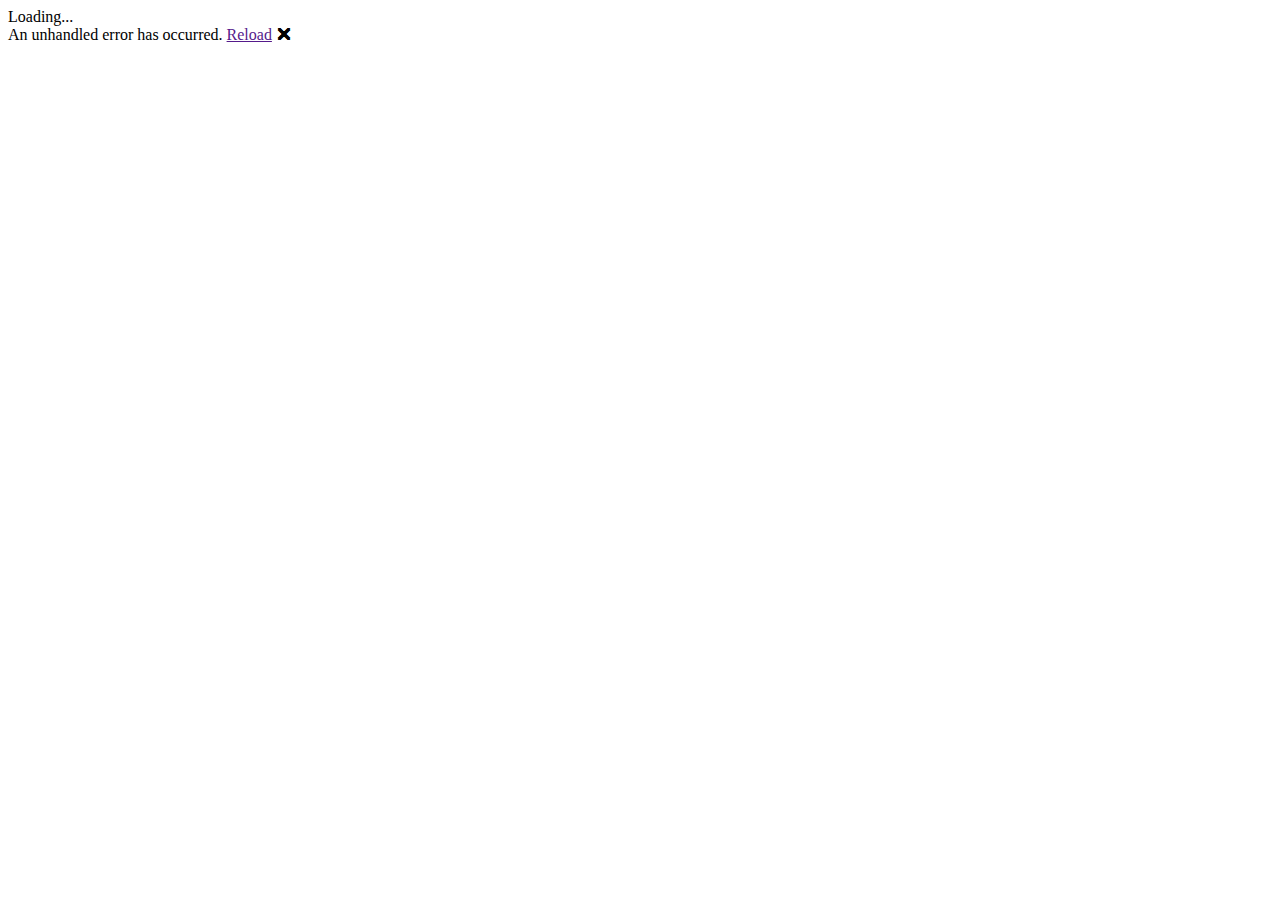
==== src/Juntos_A_Suerte_Wasm/wwwroot/index.html @ 53113e07 "Carga Inicial del proyecto" ====
<!DOCTYPE html>
<html lang="en">

<head>
    <meta charset="utf-8" />
    <title>Juntos_A_Suerte_Wasm</title>
    <base href="/" />
    <link href="css/app.css" rel="stylesheet" />
    <link href="manifest.json" rel="manifest" />
    
    <!-- If you add any scoped CSS files, uncomment the following to load them
    <link href="Juntos_A_Suerte_Wasm.styles.css" rel="stylesheet" /> -->
</head>

<body>
    <div id="app">Loading...</div>

    <div id="blazor-error-ui">
        An unhandled error has occurred.
        <a href="" class="reload">Reload</a>
        <a class="dismiss">🗙</a>
    </div>
    <script src="_framework/blazor.webassembly.js"></script>
    <script>navigator.serviceWorker.register('service-worker.js');</script>
</body>

</html>
---- src/Juntos_A_Suerte_Wasm/wwwroot/css/app.css ----
h1:focus {
    outline: none;
}

#blazor-error-ui {
    background: lightyellow;
    bottom: 0;
    box-shadow: 0 -1px 2px rgba(0, 0, 0, 0.2);
    display: none;
    left: 0;
    padding: 0.6rem 1.25rem 0.7rem 1.25rem;
    position: fixed;
    width: 100%;
    z-index: 1000;
}

    #blazor-error-ui .dismiss {
        cursor: pointer;
        position: absolute;
        right: 0.75rem;
        top: 0.5rem;
    }

.blazor-error-boundary {
    background: url([data-uri]) no-repeat 1rem/1.8rem, #b32121;
    padding: 1rem 1rem 1rem 3.7rem;
    color: white;
}

    .blazor-error-boundary::after {
        content: "An error has occurred."
    }
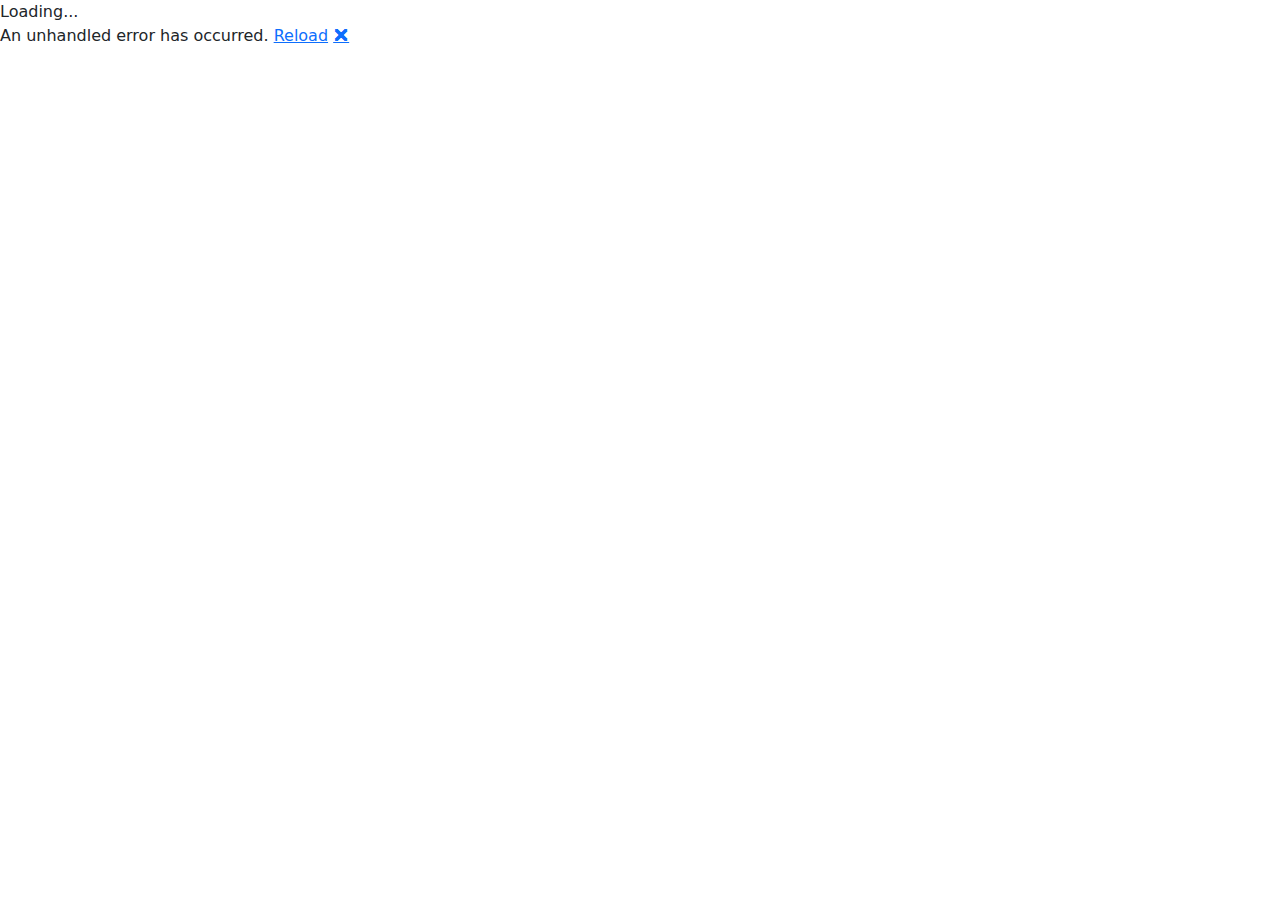
==== commit 0349fe2e: "Resolviendo Issue #1, Extensor de Notificaciones" ====
--- a/src/Juntos_A_Suerte_Wasm/wwwroot/index.html
+++ b/src/Juntos_A_Suerte_Wasm/wwwroot/index.html
@@ -7,7 +7,9 @@
     <base href="/" />
     <link href="css/app.css" rel="stylesheet" />
     <link href="manifest.json" rel="manifest" />
-    
+    <link href="css/bootstrap/bootstrap.min.css" rel="stylesheet" />
+    <link rel="stylesheet" href="_content/Radzen.Blazor/css/material-base.css">
+    <link href="https://cdn.jsdelivr.net/npm/bootstrap@5.3.0/dist/css/bootstrap.min.css" rel="stylesheet">
     <!-- If you add any scoped CSS files, uncomment the following to load them
     <link href="Juntos_A_Suerte_Wasm.styles.css" rel="stylesheet" /> -->
 </head>
@@ -21,7 +23,9 @@
         <a class="dismiss">🗙</a>
     </div>
     <script src="_framework/blazor.webassembly.js"></script>
+    <script src="https://cdn.jsdelivr.net/npm/bootstrap@5.3.0/dist/js/bootstrap.bundle.min.js"></script>
     <script>navigator.serviceWorker.register('service-worker.js');</script>
+    <script src="_content/Radzen.Blazor/Radzen.Blazor.js"></script>
 </body>
 
 </html>
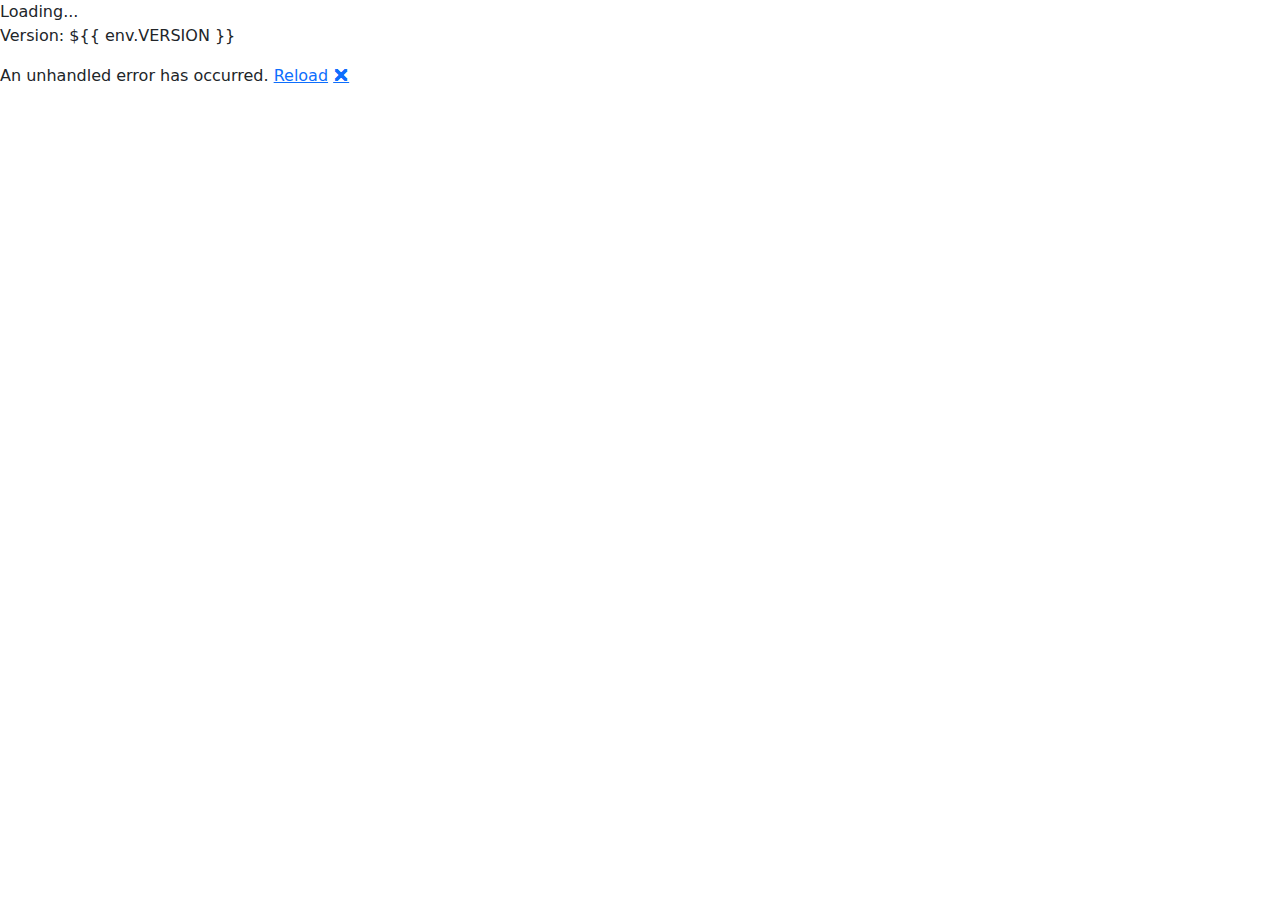
==== commit c0fc553e: "shoein version" ====
--- a/src/Juntos_A_Suerte_Wasm/wwwroot/index.html
+++ b/src/Juntos_A_Suerte_Wasm/wwwroot/index.html
@@ -10,12 +10,16 @@
     <link href="css/bootstrap/bootstrap.min.css" rel="stylesheet" />
     <link rel="stylesheet" href="_content/Radzen.Blazor/css/material-base.css">
     <link href="https://cdn.jsdelivr.net/npm/bootstrap@5.3.0/dist/css/bootstrap.min.css" rel="stylesheet">
-    <!-- If you add any scoped CSS files, uncomment the following to load them
-    <link href="Juntos_A_Suerte_Wasm.styles.css" rel="stylesheet" /> -->
 </head>
 
 <body>
     <div id="app">Loading...</div>
+
+     <p>Version: <span id="version"></span></p>
+
+    <script>
+            document.getElementById('version').innerText = '${{ env.VERSION }}';
+                </script>
 
     <div id="blazor-error-ui">
         An unhandled error has occurred.
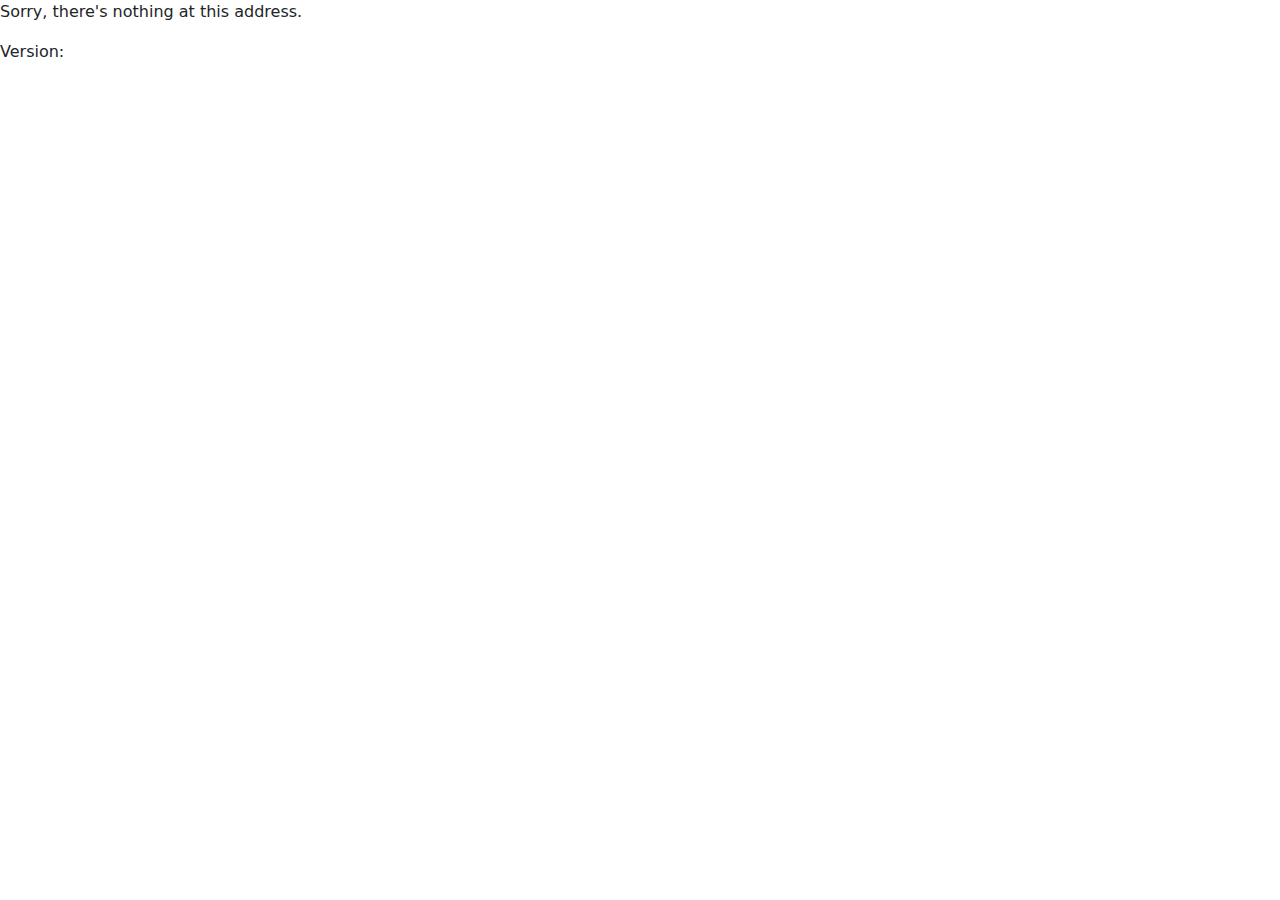
==== commit 4ba4d93b: "Update index.html" ====
--- a/src/Juntos_A_Suerte_Wasm/wwwroot/index.html
+++ b/src/Juntos_A_Suerte_Wasm/wwwroot/index.html
@@ -13,13 +13,9 @@
 </head>
 
 <body>
-    <div id="app">Loading...</div>
+    <div id="app">Loading... Cargando....</div>
 
      <p>Version: <span id="version"></span></p>
-
-    <script>
-            document.getElementById('version').innerText = '${{ env.VERSION }}';
-                </script>
 
     <div id="blazor-error-ui">
         An unhandled error has occurred.
